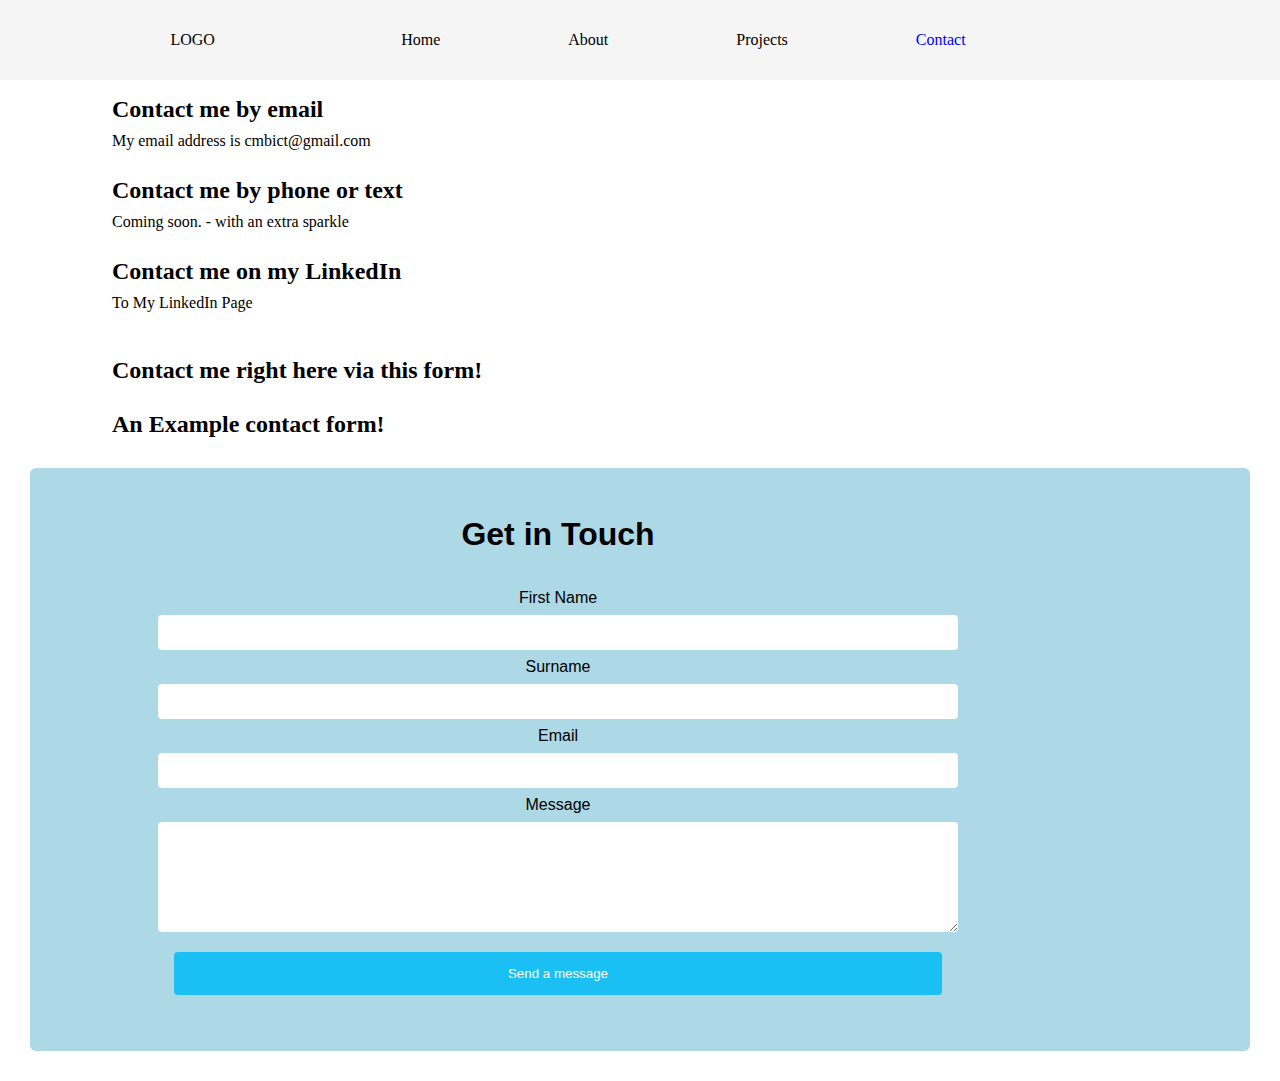
==== contact.html @ e23de48e "1st commit" ====
<!DOCTYPE html>
<html lang="en">
<head>
  <meta charset="UTF-8">
  <meta http-equiv="X-UA-Compatible" content="IE=edge">
  <meta name="viewport" content="width=device-width, initial-scale=1.0">
  <title>Document</title>
  <link rel="stylesheet" href="style.css">
</head>
<body>
  
<header>

  <div class="logo">
    <a href="#" class="logo">LOGO</a>
  </div>  

  <nav class="navbar">
    <ul class="nav-menu">
      <li class="nav-item">
        <a href="index.html" class="nav-link">Home</a>
      </li>
      <li class="nav-item">
        <a href="about.html" class="nav-link">About</a>
      </li>
      <li class="nav-item">
        <a href="projects.html" class="nav-link">Projects</a>
      </li>
      <li class="nav-item" class="active">
        <a href="contact.html" class="active">Contact</a>
      </li>
    </ul>
  </nav>

  <div class="hamburger">
    <span class ="bar"></span>
    <span class ="bar"></span>
    <span class ="bar"></span>
  </div>

</header>
<div id="contactpage" class="maincontent">
  <div class="Contactdetails">
    <h2 class="introh2">
      Contact me by email 
    </h2>
    <p class="emailaddress">
      My email address is cmbict@gmail.com 
    </p>
    <br>
    <h2 class="introh2">
      Contact me by phone or text
    </h2>
    <p class="phonenumber">
      Coming soon. - with an extra sparkle 
    </p>
    <br>
    <h2 class="introh2">
      Contact me on my LinkedIn 
    </h2> 
       <a href="//www.linkedin.com/in/charlie-beswick-9a2539237/">To My LinkedIn Page</a>
    </p>
    <br>
    <br>

    <h2 class="introh2">
      Contact me right here via this form!
    </h2>
    
      <br>
      <h2 class="contactheader">
        An Example contact form!
      </h2>
    </div>
      <div class="container">
        
        <form id="contactForm" action="">
          <h1>Get in Touch</h1>
          <br>
          <br>
          <label for="firstName">First Name</label><br>
  
          <input type="text" id="firstName" name="firstName" maxlength="50" /><br>
  
          <label for="surname">Surname</label><br>
  
          <input type="text" id="surname" name="surname" maxlength="50" /><br>
  
          <label for="email">Email</label><br>
  
          <input type="email" id="email" name="email" /><br>
  
          <label for="message">Message</label><br>
  
          <textarea name="message" rows="6" cols="30"></textarea><br>
  
          <input type="submit" value="Send a message" />
        </form>
      </div>
    
    
</div>



<script src="script.js"></script>
</body>
</html>
---- style.css ----
*{
  padding: 0%;
  margin: 0%;
}

header {
  padding: 0;
  margin: 0;
  box-sizing: border-box;
  background-color: whitesmoke;
  display: flex;
  justify-content:space-evenly;
  align-items: center;
  max-height: 5rem;
  min-height: 3vh;
}

.logo {
  margin-left: 1.5em;
}

li{
  list-style: none;
  margin: 5vw;
  
}

a{
  color: black;
  text-decoration: none;
}

.active {
  color: blue;
  }

.navbar {
  min-height: 1rem;
  display: flex;
  justify-content:space-between;
  align-items: center;
  margin-right: 10vw;
}

.nav-menu {
  display: flex;
  justify-content: space-between;
  align-items: center;
}

.nav-branding{
  font-size: 2rem;
}

.nav-link{
  transition:0.7s ease;
}

.nav-link:hover{
  color:dodgerblue; 
}

.hamburger{
  display: none;
  cursor: pointer;
}

.bar{
  display: block;
  width: 25px;
  height: 3px;
  margin: 5px auto;
  -webkit-transition: all 0.3s ease-in-out;
  transition: all 0.3s ease-in-out;
  background-color: black;
}

/* Everything above this is navbar */
/* Everything below this is CopyPasta from porfolio 0.1 */

.hero-image {
  display: flex;
  align-items:center;
  justify-content: center;
  margin-top: 1,5em;
  max-width: 300%;
  

}

.heroimage {
height: 20em;
width: 100%;
}


/* Place text in the middle of the image */
.hero-text {
  display: flex;
  flex-direction: column;
  margin: 0px auto;
  text-align: center;
  color: black;
}

.maincontent {
display: block;
background-color: white;
width: 100%;
height: 100%;
}

#homepage {
  background-color: white
}

.introdiv {
  padding: 1vh 2vw;
  display: flex;
  flex-direction: column;
}

.introh2 {
  display: block;
  margin: 1vh auto;
}

.introtext {
  display: block;
  margin-bottom: 2vh;
  padding-right: 10vw;
  text-align: center;
}

.pagesplit {
  display: flex;
  max-width: 100%;
}

.VSCimage {
  background-image: linear-gradient(rgba(0, 0, 0, 0.25), rgba(0, 0, 0, 0.25)), url("visualstudiocode.png");
  /*width: 40em;*/
  height: 30em;
  background-position: center;
  background-repeat: no-repeat;
  background-size: cover;
  position: relative;
  max-width: 100%;
  margin-left: 1vw;
}

.VSCtext {
  margin: 2vw;
  margin-right: 5vw;
  max-width: 45vw;
}

.Contactdetails {
  margin: 1em 7em;
}

.aboutmetext {
  margin: 2vw;
  margin-right: 4vw;
}

.Skillscard {
  display: flex;
  flex-direction: column;
  height: 20rem;
  background-color: white;
  min-width: 15em;
  width: auto;
  max-width: 20em;
  border-radius: 1em;
  margin: 0em auto;
  margin-right: 2.5em;
  margin-left: 2.5em;
  text-align: center;
  align-items: center;
  
}

.Skillcarddeck {
  align-items: center;
  display: flex;
  height: 25em;
  background-color: lightblue;
  border-radius: 1em;;
  justify-content: space-between;
  padding: 2.5em 2em;
  max-width: 90%;

}

.Skillcardtext {
  display: block;
  padding: 1vw;
  text-align: center;
}

.Skillcardtextp {
  margin-top: 2vh;
}

.Skillstexth2 {
  display: flex;
  margin: 2vh auto;
  margin-left: 30%;
  padding-right: 10vw;
  text-align: center;
}

#stcss {
  margin-left: 40%;
}

/* This is the contact form stuff */

.contactform {
  display: flex;
  margin: 2em 5vw;
  background-color:gainsboro;
  border-radius: 1em;
  flex-direction: column;
  align-items: center;
}

.contactheader {
  display: block;
}

.container {
  display: flex;
  background-color: rgb(243, 243, 243);
  border-radius: 6px;
  margin: 30px 30px;
  background-color: lightblue;
  font-family: "Lato", sans-serif;
  box-sizing: border-box;
  text-align: center;
  align-items: center;
  width: 
  
}

#contactForm {
  padding: 3em;
  width: 75vw;
}

.h1cf {
  margin-top: 0px;
}

input[type="text"],
input[type="email"],
[type="submit"],
textarea {
  width: 80%;
  padding: 10px 16px 10px 16px;
  margin: 8px auto;
  border-radius: 4px;
  border: none;
}

input[type="submit"] {
  background-color: #1ac0f3;
  color: white;
  padding: 14px 20px;
  cursor: pointer;
}

input[type="submit"]:hover {
  background-color: #76b841;
}
/* This is the contact form stuff */

@media only screen and (max-width: 858px) {
header {
  height: 10vh;
  margin: 0%;
  padding:0%
}

.hamburger {
display: block;
}

.hamburger.active .bar:nth-child(2){
  opacity: 0;
}
.hamburger.active .bar:nth-child(1){
  transform: translateY(8px) rotate(45deg);
}
.hamburger.active .bar:nth-child(3){
  transform: translateY(-8px) rotate(-45deg);
}

.nav-menu{
  position: fixed;
  left: -100%;
  top: 3rem;
  gap: 0;
  flex-direction: column;
  background-color: whitesmoke;
  width: 100%;
  text-align: center;
  transition: 0.3s;
}

.nav-item{
  margin: 16px 0;
}

.nav-menu.active{
  left: 0;
}

.hamburger.active .hero-image {
transform: translateX(200px);
}

.Skillcarddeck {
  display: flex;
  flex-direction: column;
  height: 70em;
  background-color: lightblue;
  margin: 1vw auto;
  border-radius: 1em;
  max-width: 50vw;
}

.Skillscard {
  margin: 1em;
}
}
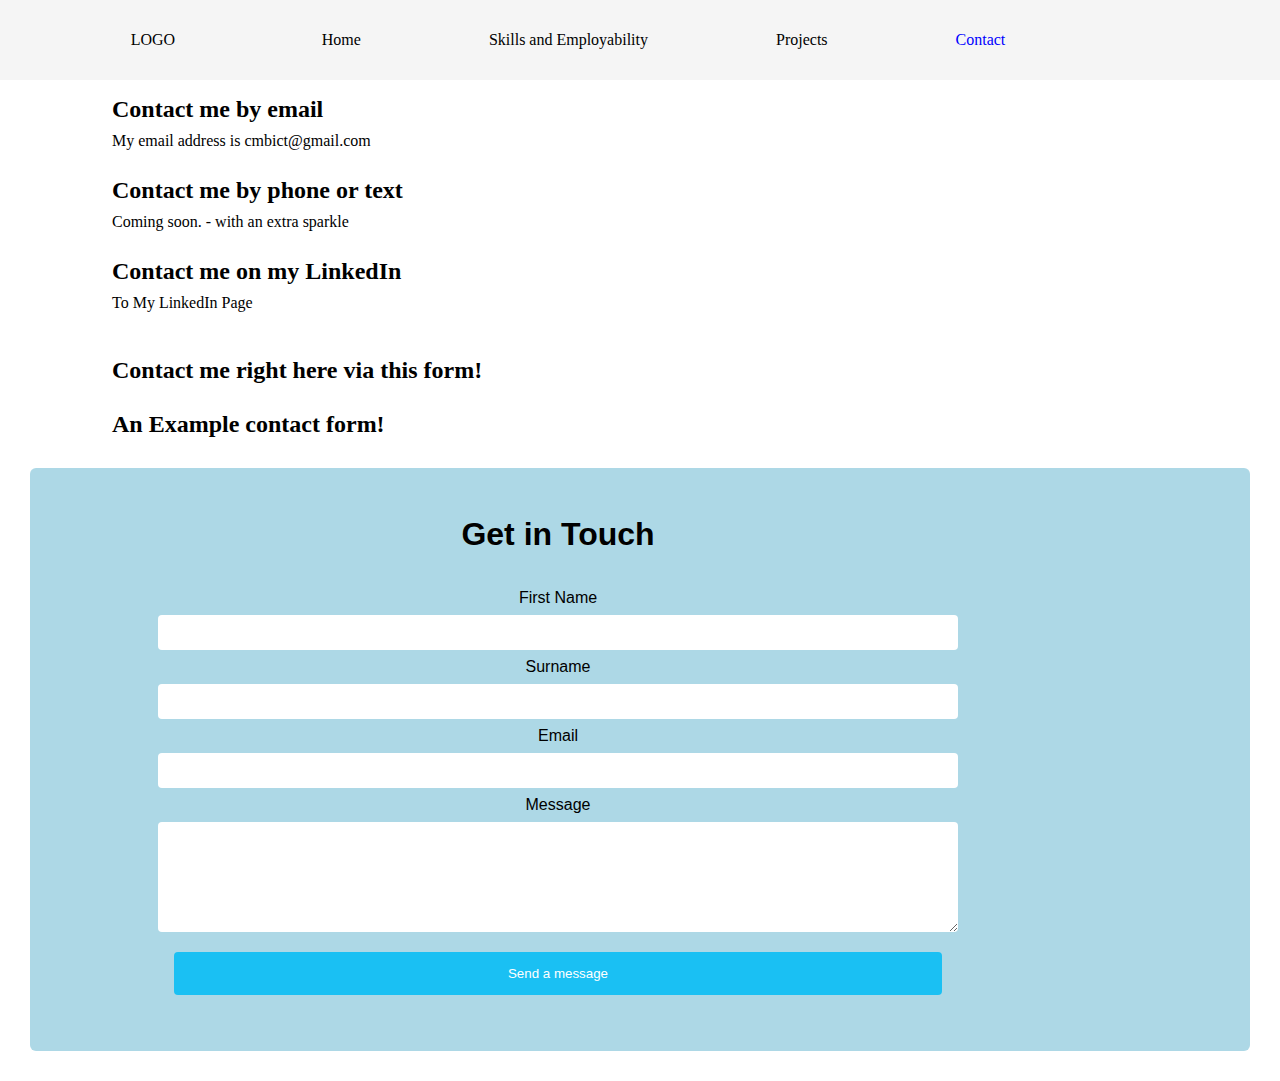
==== commit db057041: "UI Fixes, boxshadows,skills,and emploaybility" ====
--- a/contact.html
+++ b/contact.html
@@ -21,7 +21,7 @@
         <a href="index.html" class="nav-link">Home</a>
       </li>
       <li class="nav-item">
-        <a href="about.html" class="nav-link">About</a>
+        <a href="skills.html" class="nav-link">Skills and Employability</a>
       </li>
       <li class="nav-item">
         <a href="projects.html" class="nav-link">Projects</a>
--- a/style.css
+++ b/style.css
@@ -159,6 +159,10 @@
   margin: 1em 7em;
 }
 
+#keyskillstitle {
+  background-color: rgba(174, 232, 252, 0.438);
+}
+
 .aboutmetext {
   margin: 2vw;
   margin-right: 4vw;
@@ -167,29 +171,51 @@
 .Skillscard {
   display: flex;
   flex-direction: column;
-  height: 20rem;
+  height: 22rem;
   background-color: white;
   min-width: 15em;
   width: auto;
   max-width: 20em;
   border-radius: 1em;
   margin: 0em auto;
-  margin-right: 2.5em;
-  margin-left: 2.5em;
-  text-align: center;
-  align-items: center;
-  
-}
+  text-align: center;
+  align-items: center;
+  }
+
+#sc1 {
+  background-color: rgb(255, 254, 166);
+}
+
+#sc1:hover {
+ box-shadow : rgba(255, 247, 0, 0.779) 0px 54px 55px, rgba(255, 238, 3, 0.889) 0px -12px 30px, rgba(255, 82, 13, 0.985) 0px 4px 6px, rgba(0, 0, 0, 0.17) 0px 12px 13px, rgba(0, 0, 0, 0.09) 0px -3px 5px;;
+}
+
+#sc2 {
+  background-color: rgb(166, 255, 245);
+}
+
+#sc2:hover {
+  box-shadow : rgba(22, 224, 255, 0.779) 0px 54px 55px, rgba(44, 248, 255, 0.889) 0px -12px 30px, rgba(29, 240, 255, 0.894) 0px 4px 6px, rgba(0, 0, 0, 0.17) 0px 12px 13px, rgba(0, 0, 0, 0.09) 0px -3px 5px;;
+ }
+
+#sc3 {
+  background-color: rgb(255, 144, 144);
+}
+
+#sc3:hover {
+  box-shadow : rgba(255, 22, 22, 0.779) 0px 54px 55px, rgba(255, 44, 44, 0.889) 0px -12px 30px, rgba(255, 29, 29, 0.894) 0px 4px 6px, rgba(0, 0, 0, 0.17) 0px 12px 13px, rgba(0, 0, 0, 0.09) 0px -3px 5px;;
+ }
 
 .Skillcarddeck {
   align-items: center;
   display: flex;
   height: 25em;
-  background-color: lightblue;
+  background-color: rgb(29, 35, 37);
   border-radius: 1em;;
   justify-content: space-between;
   padding: 2.5em 2em;
   max-width: 90%;
+  min-width: 17em;
 
 }
 
@@ -325,7 +351,6 @@
   display: flex;
   flex-direction: column;
   height: 70em;
-  background-color: lightblue;
   margin: 1vw auto;
   border-radius: 1em;
   max-width: 50vw;
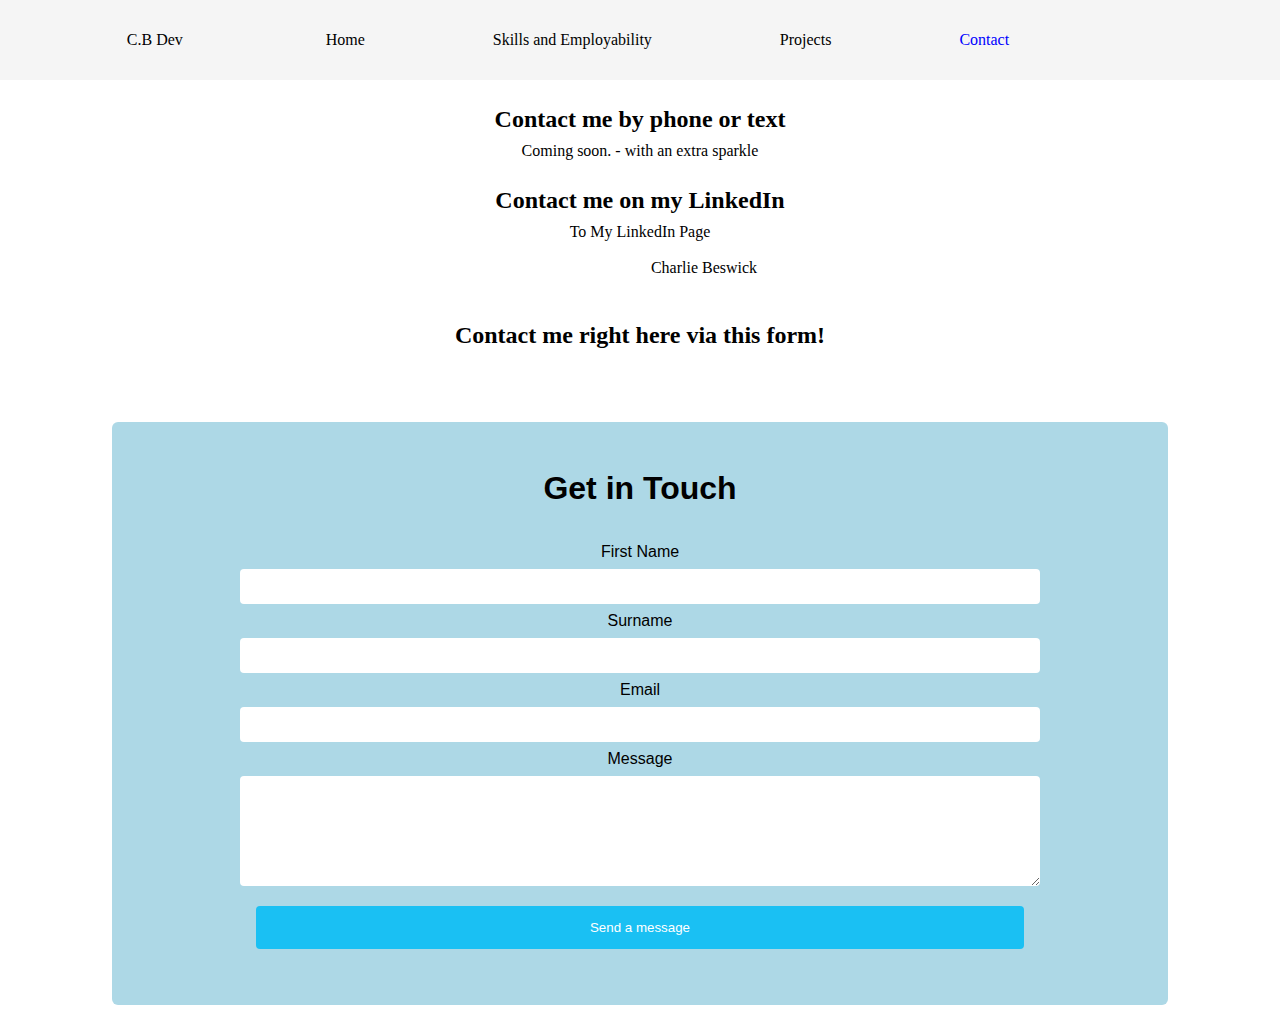
==== commit 9f493438: "morefix" ====
--- a/contact.html
+++ b/contact.html
@@ -12,7 +12,7 @@
 <header>
 
   <div class="logo">
-    <a href="#" class="logo">LOGO</a>
+    <a href="#" class="logo">C.B Dev</a>
   </div>  
 
   <nav class="navbar">
@@ -59,7 +59,10 @@
       Contact me on my LinkedIn 
     </h2> 
        <a href="//www.linkedin.com/in/charlie-beswick-9a2539237/">To My LinkedIn Page</a>
-    </p>
+       <br>
+       <br>
+       <div class="badge-base LI-profile-badge" data-locale="en_US" data-size="medium" data-theme="dark" data-type="VERTICAL" data-vanity="charlie-beswick-9a2539237" data-version="v1"><a class="badge-base__link LI-simple-link" href="https://uk.linkedin.com/in/charlie-beswick-9a2539237?trk=profile-badge">Charlie Beswick</a></div>
+              
     <br>
     <br>
 
@@ -68,9 +71,6 @@
     </h2>
     
       <br>
-      <h2 class="contactheader">
-        An Example contact form!
-      </h2>
     </div>
       <div class="container">
         
@@ -102,7 +102,7 @@
 </div>
 
 
-
+<script src="https://platform.linkedin.com/badges/js/profile.js" async defer type="text/javascript"></script>
 <script src="script.js"></script>
 </body>
 </html>--- a/style.css
+++ b/style.css
@@ -13,6 +13,10 @@
   align-items: center;
   max-height: 5rem;
   min-height: 3vh;
+  z-index: 1;
+  position: fixed;
+  width: 100vw;
+  height: rem;
 }
 
 .logo {
@@ -40,6 +44,7 @@
   justify-content:space-between;
   align-items: center;
   margin-right: 10vw;
+  z-index: 1;
 }
 
 .nav-menu {
@@ -111,13 +116,22 @@
 }
 
 #homepage {
-  background-color: white
+  background-color: white;
 }
 
 .introdiv {
   padding: 1vh 2vw;
   display: flex;
   flex-direction: column;
+}
+
+.introdivhomepage {
+  display: flex;
+  flex-direction: column;
+  height: 20vh;
+  background-color: #daf6ff9d;
+  align-items: center;
+  justify-content: center;
 }
 
 .introh2 {
@@ -155,10 +169,6 @@
   max-width: 45vw;
 }
 
-.Contactdetails {
-  margin: 1em 7em;
-}
-
 #keyskillstitle {
   background-color: rgba(174, 232, 252, 0.438);
 }
@@ -256,6 +266,18 @@
   display: block;
 }
 
+.Contactdetails {
+  margin: 1em 3em;
+}
+
+#contactpage {
+  display: flex;
+  align-items: center;
+  justify-content: center;
+  flex-direction: column;
+  text-align: center;
+}
+
 .container {
   display: flex;
   background-color: rgb(243, 243, 243);
@@ -268,6 +290,10 @@
   align-items: center;
   width: 
   
+}
+
+.badge-base {
+  margin-left: 10vw;
 }
 
 #contactForm {
@@ -304,7 +330,7 @@
 
 @media only screen and (max-width: 858px) {
 header {
-  height: 10vh;
+  height: 5rem;
   margin: 0%;
   padding:0%
 }
@@ -359,4 +385,8 @@
 .Skillscard {
   margin: 1em;
 }
+
+.maincontent {
+  padding-top: 5rem;
+}
 }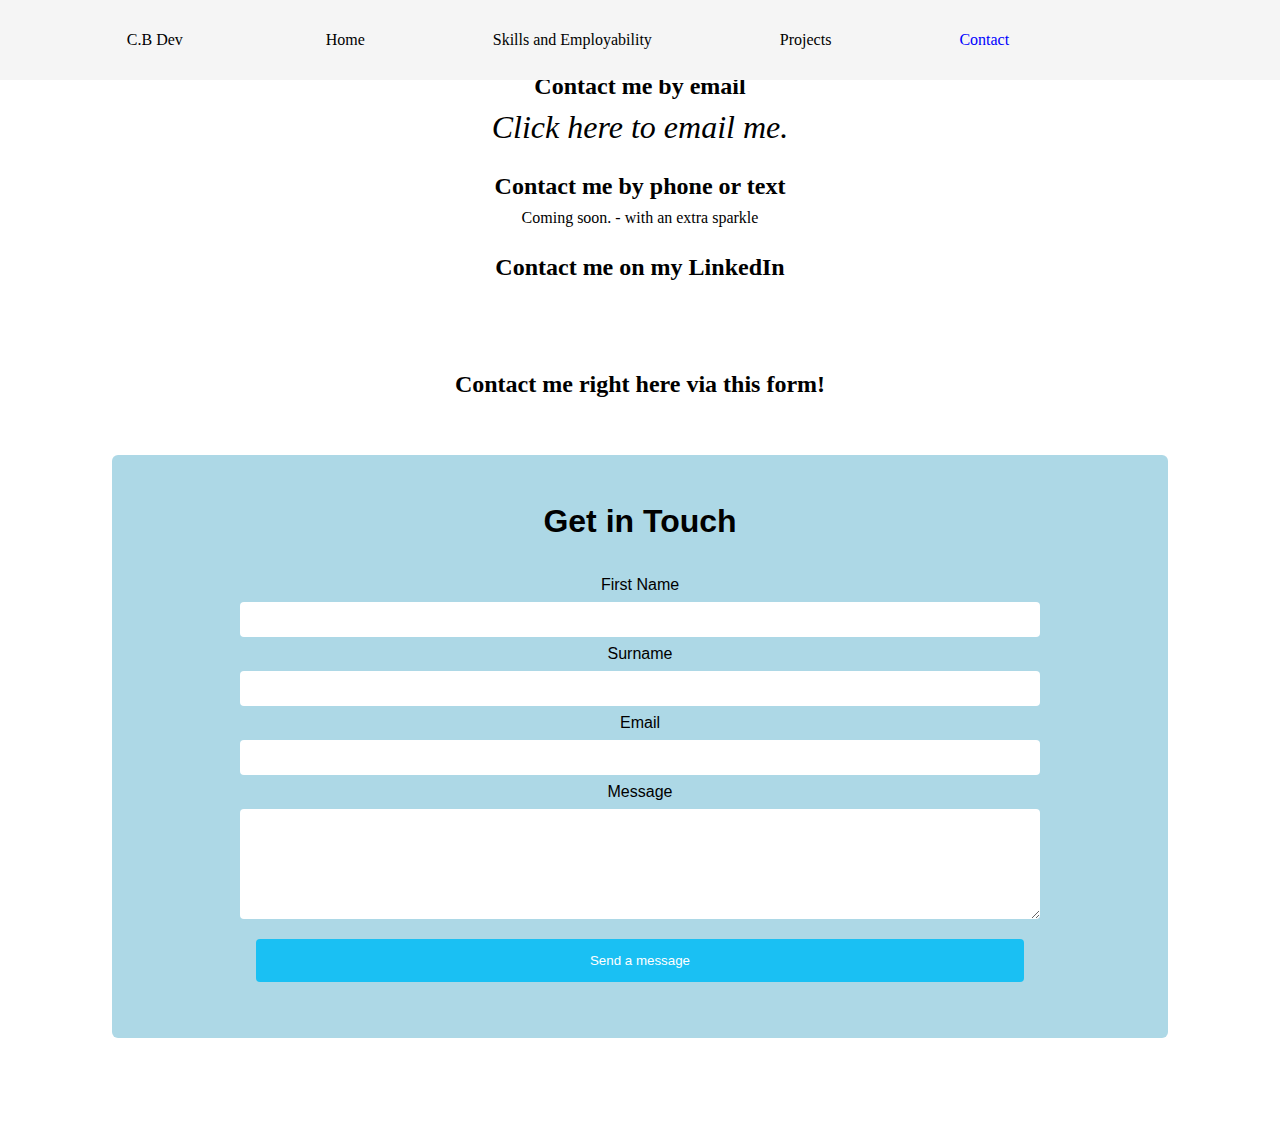
==== commit 189ebe25: "back on the case / certificate" ====
--- a/contact.html
+++ b/contact.html
@@ -44,9 +44,7 @@
     <h2 class="introh2">
       Contact me by email 
     </h2>
-    <p class="emailaddress">
-      My email address is cmbict@gmail.com 
-    </p>
+       <address><a class="emailaddressa" href="mailto:cmbict@gmail.com">Click here to email me.</a></address>
     <br>
     <h2 class="introh2">
       Contact me by phone or text
@@ -58,10 +56,9 @@
     <h2 class="introh2">
       Contact me on my LinkedIn 
     </h2> 
-       <a href="//www.linkedin.com/in/charlie-beswick-9a2539237/">To My LinkedIn Page</a>
        <br>
        <br>
-       <div class="badge-base LI-profile-badge" data-locale="en_US" data-size="medium" data-theme="dark" data-type="VERTICAL" data-vanity="charlie-beswick-9a2539237" data-version="v1"><a class="badge-base__link LI-simple-link" href="https://uk.linkedin.com/in/charlie-beswick-9a2539237?trk=profile-badge">Charlie Beswick</a></div>
+       <div class="badge-base LI-profile-badge" data-locale="en_US" data-size="medium" data-theme="dark" data-type="VERTICAL" data-vanity="charlie-beswick-9a2539237" data-version="v1"><a class="badge-base__link LI-simple-link" href="https://uk.linkedin.com/in/charlie-beswick-9a2539237?trk=profile-badge"></a></div>
               
     <br>
     <br>
--- a/style.css
+++ b/style.css
@@ -1,4 +1,4 @@
-*{
+* {
   padding: 0%;
   margin: 0%;
 }
@@ -9,7 +9,7 @@
   box-sizing: border-box;
   background-color: whitesmoke;
   display: flex;
-  justify-content:space-evenly;
+  justify-content: space-evenly;
   align-items: center;
   max-height: 5rem;
   min-height: 3vh;
@@ -23,25 +23,25 @@
   margin-left: 1.5em;
 }
 
-li{
+li {
   list-style: none;
   margin: 5vw;
-  
-}
-
-a{
+
+}
+
+a {
   color: black;
   text-decoration: none;
 }
 
 .active {
   color: blue;
-  }
+}
 
 .navbar {
   min-height: 1rem;
   display: flex;
-  justify-content:space-between;
+  justify-content: space-between;
   align-items: center;
   margin-right: 10vw;
   z-index: 1;
@@ -53,24 +53,24 @@
   align-items: center;
 }
 
-.nav-branding{
+.nav-branding {
   font-size: 2rem;
 }
 
-.nav-link{
-  transition:0.7s ease;
-}
-
-.nav-link:hover{
-  color:dodgerblue; 
-}
-
-.hamburger{
+.nav-link {
+  transition: 0.7s ease;
+}
+
+.nav-link:hover {
+  color: dodgerblue;
+}
+
+.hamburger {
   display: none;
   cursor: pointer;
 }
 
-.bar{
+.bar {
   display: block;
   width: 25px;
   height: 3px;
@@ -85,17 +85,17 @@
 
 .hero-image {
   display: flex;
-  align-items:center;
+  align-items: center;
   justify-content: center;
-  margin-top: 1,5em;
+  margin-top: 1, 5em;
   max-width: 300%;
-  
+
 
 }
 
 .heroimage {
-height: 20em;
-width: 100%;
+  height: 20em;
+  width: 100%;
 }
 
 
@@ -109,10 +109,11 @@
 }
 
 .maincontent {
-display: block;
-background-color: white;
-width: 100%;
-height: 100%;
+  display: block;
+  background-color: white;
+  width: 90%;
+  height: 100%;
+  padding: 5%;
 }
 
 #homepage {
@@ -190,14 +191,15 @@
   margin: 0em auto;
   text-align: center;
   align-items: center;
-  }
+}
 
 #sc1 {
   background-color: rgb(255, 254, 166);
 }
 
 #sc1:hover {
- box-shadow : rgba(255, 247, 0, 0.779) 0px 54px 55px, rgba(255, 238, 3, 0.889) 0px -12px 30px, rgba(255, 82, 13, 0.985) 0px 4px 6px, rgba(0, 0, 0, 0.17) 0px 12px 13px, rgba(0, 0, 0, 0.09) 0px -3px 5px;;
+  box-shadow: rgba(255, 247, 0, 0.779) 0px 54px 55px, rgba(255, 238, 3, 0.889) 0px -12px 30px, rgba(255, 82, 13, 0.985) 0px 4px 6px, rgba(0, 0, 0, 0.17) 0px 12px 13px, rgba(0, 0, 0, 0.09) 0px -3px 5px;
+  ;
 }
 
 #sc2 {
@@ -205,23 +207,26 @@
 }
 
 #sc2:hover {
-  box-shadow : rgba(22, 224, 255, 0.779) 0px 54px 55px, rgba(44, 248, 255, 0.889) 0px -12px 30px, rgba(29, 240, 255, 0.894) 0px 4px 6px, rgba(0, 0, 0, 0.17) 0px 12px 13px, rgba(0, 0, 0, 0.09) 0px -3px 5px;;
- }
+  box-shadow: rgba(22, 224, 255, 0.779) 0px 54px 55px, rgba(44, 248, 255, 0.889) 0px -12px 30px, rgba(29, 240, 255, 0.894) 0px 4px 6px, rgba(0, 0, 0, 0.17) 0px 12px 13px, rgba(0, 0, 0, 0.09) 0px -3px 5px;
+  ;
+}
 
 #sc3 {
   background-color: rgb(255, 144, 144);
 }
 
 #sc3:hover {
-  box-shadow : rgba(255, 22, 22, 0.779) 0px 54px 55px, rgba(255, 44, 44, 0.889) 0px -12px 30px, rgba(255, 29, 29, 0.894) 0px 4px 6px, rgba(0, 0, 0, 0.17) 0px 12px 13px, rgba(0, 0, 0, 0.09) 0px -3px 5px;;
- }
+  box-shadow: rgba(255, 22, 22, 0.779) 0px 54px 55px, rgba(255, 44, 44, 0.889) 0px -12px 30px, rgba(255, 29, 29, 0.894) 0px 4px 6px, rgba(0, 0, 0, 0.17) 0px 12px 13px, rgba(0, 0, 0, 0.09) 0px -3px 5px;
+  ;
+}
 
 .Skillcarddeck {
   align-items: center;
   display: flex;
   height: 25em;
   background-color: rgb(29, 35, 37);
-  border-radius: 1em;;
+  border-radius: 1em;
+  ;
   justify-content: space-between;
   padding: 2.5em 2em;
   max-width: 90%;
@@ -251,12 +256,31 @@
   margin-left: 40%;
 }
 
+.CofA {
+  width: 90%;
+  margin: 1vw 5vw;
+}
+
+.certi {
+  text-align: center;
+}
+
+.certitext {
+  text-align: center;
+  margin: 1.5em;
+}
+
+.ambi {
+  text-align: center;
+  margin-top: 1em;
+}
+
 /* This is the contact form stuff */
 
-.contactform {
+.contactForm {
   display: flex;
   margin: 2em 5vw;
-  background-color:gainsboro;
+  background-color: rgb(248, 82, 82);
   border-radius: 1em;
   flex-direction: column;
   align-items: center;
@@ -266,8 +290,14 @@
   display: block;
 }
 
+.emailaddressa {
+  font-size: 2em;
+}
+
 .Contactdetails {
-  margin: 1em 3em;
+  justify-content: center;
+  align-items: center;
+  justify-self: center;
 }
 
 #contactpage {
@@ -288,12 +318,12 @@
   box-sizing: border-box;
   text-align: center;
   align-items: center;
-  width: 
-  
+
 }
 
 .badge-base {
-  margin-left: 10vw;
+  justify-self: center;
+  margin-left: 5em;
 }
 
 #contactForm {
@@ -326,67 +356,70 @@
 input[type="submit"]:hover {
   background-color: #76b841;
 }
+
 /* This is the contact form stuff */
 
 @media only screen and (max-width: 858px) {
-header {
-  height: 5rem;
-  margin: 0%;
-  padding:0%
-}
-
-.hamburger {
-display: block;
-}
-
-.hamburger.active .bar:nth-child(2){
-  opacity: 0;
-}
-.hamburger.active .bar:nth-child(1){
-  transform: translateY(8px) rotate(45deg);
-}
-.hamburger.active .bar:nth-child(3){
-  transform: translateY(-8px) rotate(-45deg);
-}
-
-.nav-menu{
-  position: fixed;
-  left: -100%;
-  top: 3rem;
-  gap: 0;
-  flex-direction: column;
-  background-color: whitesmoke;
-  width: 100%;
-  text-align: center;
-  transition: 0.3s;
-}
-
-.nav-item{
-  margin: 16px 0;
-}
-
-.nav-menu.active{
-  left: 0;
-}
-
-.hamburger.active .hero-image {
-transform: translateX(200px);
-}
-
-.Skillcarddeck {
-  display: flex;
-  flex-direction: column;
-  height: 70em;
-  margin: 1vw auto;
-  border-radius: 1em;
-  max-width: 50vw;
-}
-
-.Skillscard {
-  margin: 1em;
-}
-
-.maincontent {
-  padding-top: 5rem;
-}
+  header {
+    height: 5rem;
+    margin: 0%;
+    padding: 0%
+  }
+
+  .hamburger {
+    display: block;
+  }
+
+  .hamburger.active .bar:nth-child(2) {
+    opacity: 0;
+  }
+
+  .hamburger.active .bar:nth-child(1) {
+    transform: translateY(8px) rotate(45deg);
+  }
+
+  .hamburger.active .bar:nth-child(3) {
+    transform: translateY(-8px) rotate(-45deg);
+  }
+
+  .nav-menu {
+    position: fixed;
+    left: -100%;
+    top: 3rem;
+    gap: 0;
+    flex-direction: column;
+    background-color: whitesmoke;
+    width: 100%;
+    text-align: center;
+    transition: 0.3s;
+  }
+
+  .nav-item {
+    margin: 16px 0;
+  }
+
+  .nav-menu.active {
+    left: 0;
+  }
+
+  .hamburger.active .hero-image {
+    transform: translateX(200px);
+  }
+
+  .Skillcarddeck {
+    display: flex;
+    flex-direction: column;
+    height: 70em;
+    margin: 1vw auto;
+    border-radius: 1em;
+    max-width: 50vw;
+  }
+
+  .Skillscard {
+    margin: 1em;
+  }
+
+  .maincontent {
+    padding-top: 5rem;
+  }
 }